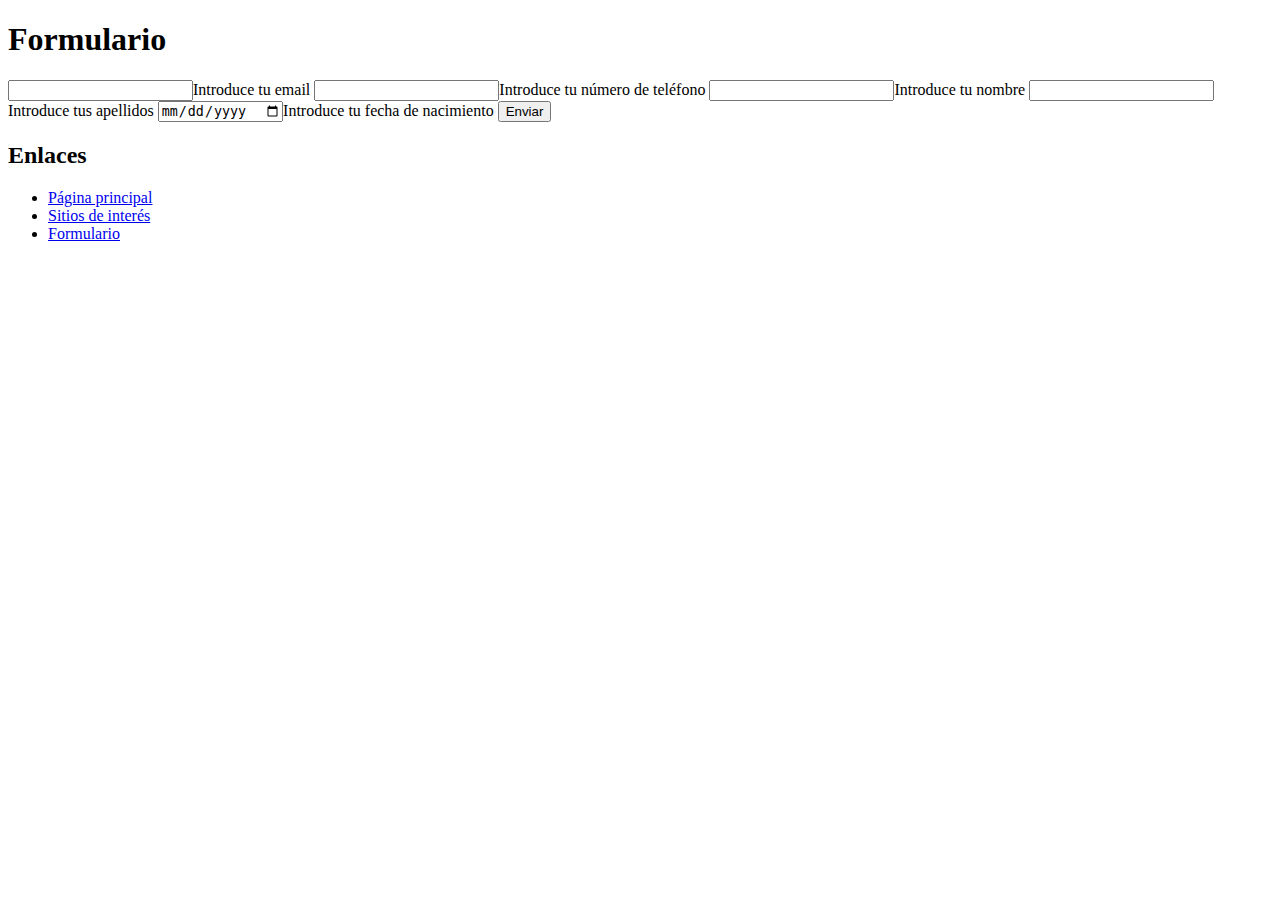
==== formulario.html @ cb352371 "contenidos y formulario" ====
<!DOCTYPE html>
<html lang="en">
<head>
    <meta charset="UTF-8">
    <meta name="viewport" content="width=device-width, initial-scale=1.0">
    <title>Formulario</title>

</head>

<body>
    <h1>Formulario</h1>
    <form>
        
        <input type="email">Introduce tu email 
        <input type="number">Introduce tu número de teléfono
        <input type="name">Introduce tu nombre
        <input type="name">Introduce tus apellidos
        <input type="date">Introduce tu fecha de nacimiento
        <button>Enviar</button>
    </form>
    <h2>Enlaces</h2>
       <nav>
            <ul>
                <li>
                    <a href="index.html">Página principal</a>
                </li>
                <li>
                    <a href="sitios_de_interes.html">Sitios de interés</a>
                </li>
                <li>
                    <a href="formulario.html">Formulario</a>
                </li>
            </ul>
        </nav>        
    
</body>
</html>
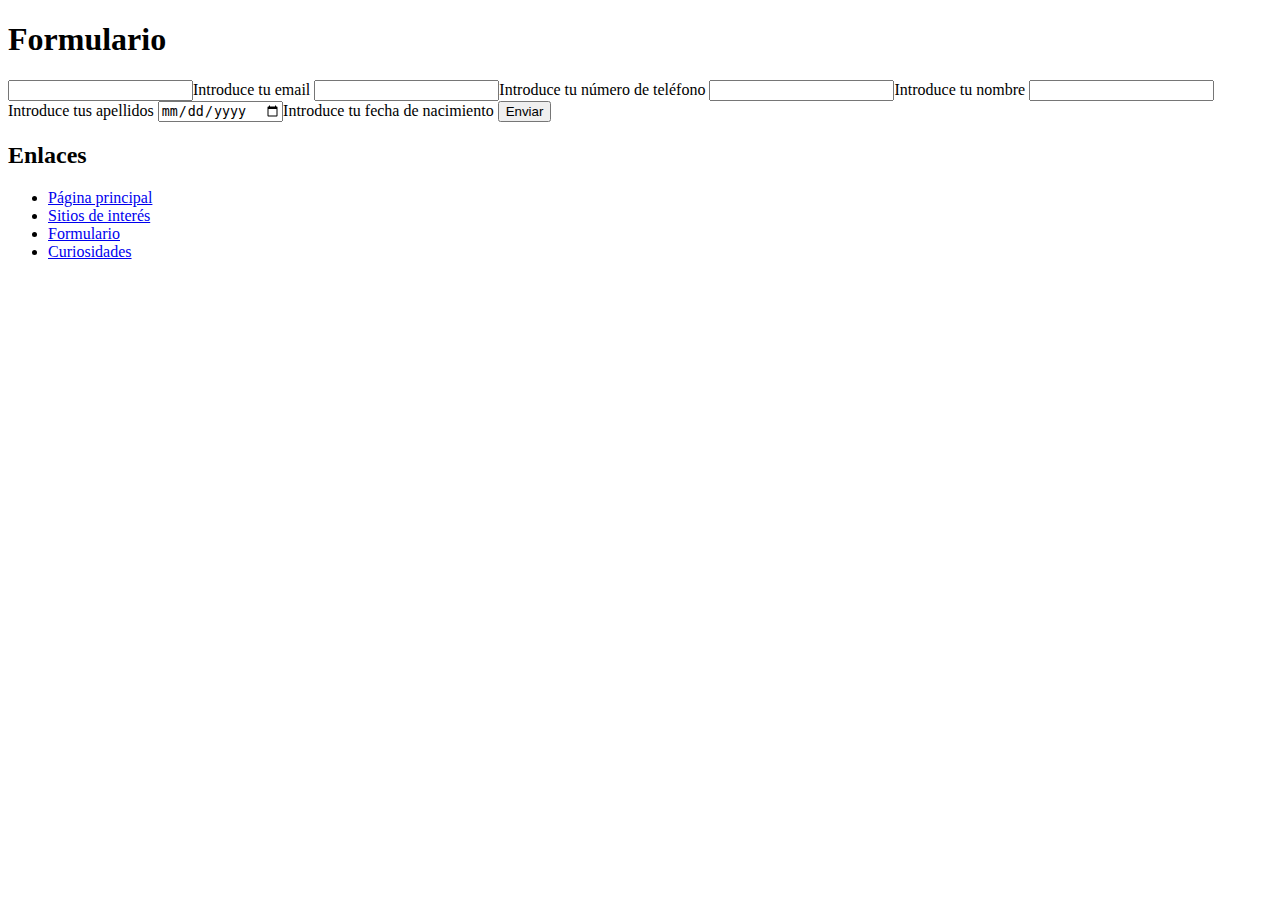
==== commit 280078a9: "lista de definicion y añadidos" ====
--- a/formulario.html
+++ b/formulario.html
@@ -12,7 +12,7 @@
     <form>
         
         <input type="email">Introduce tu email 
-        <input type="number">Introduce tu número de teléfono
+        <input type="tel">Introduce tu número de teléfono
         <input type="name">Introduce tu nombre
         <input type="name">Introduce tus apellidos
         <input type="date">Introduce tu fecha de nacimiento
@@ -30,6 +30,9 @@
                 <li>
                     <a href="formulario.html">Formulario</a>
                 </li>
+                <li>
+                    <a href="curiosidades.html">Curiosidades</a>
+                </li>
             </ul>
         </nav>        
     
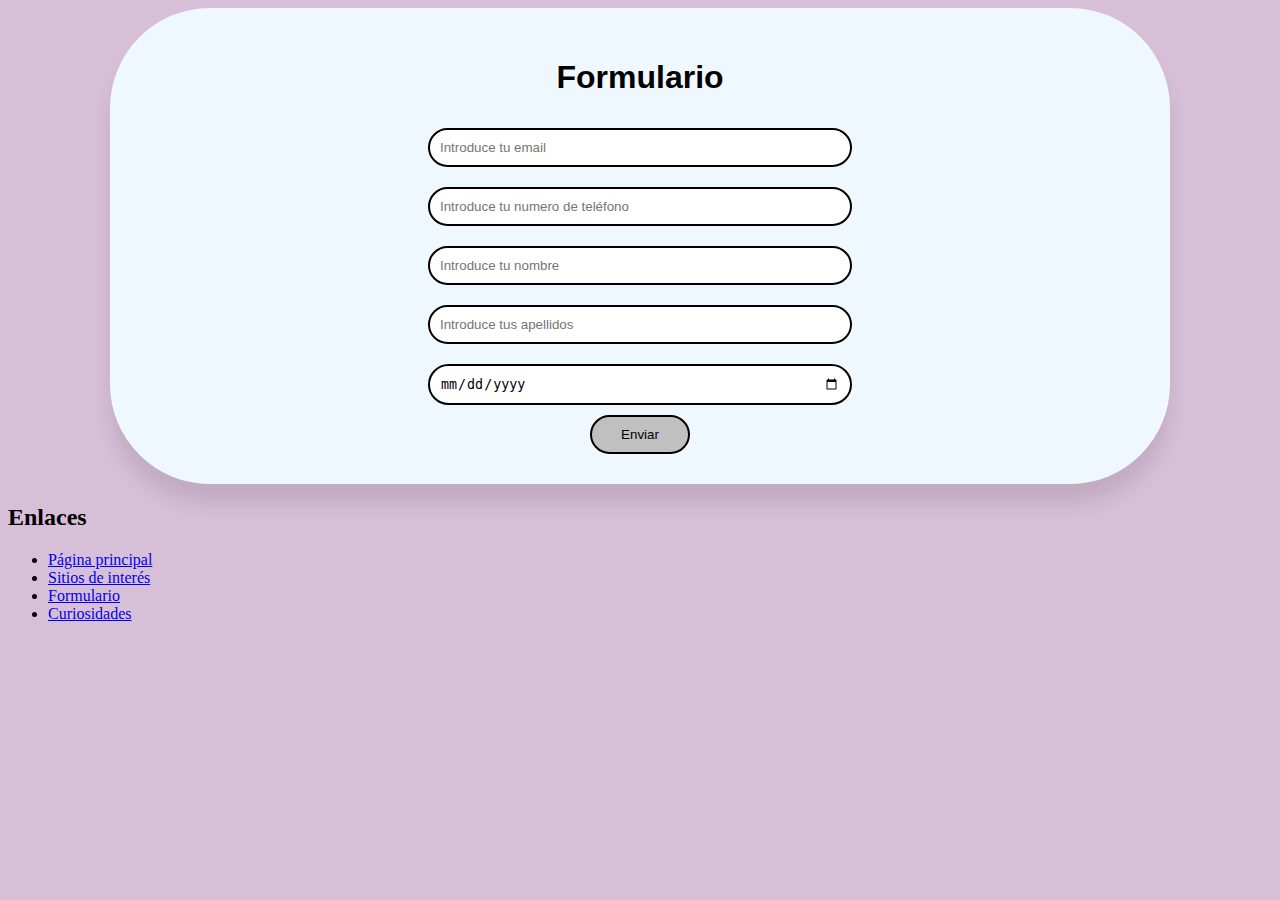
==== commit fd50b415: "cambios dia 28" ====
--- a/formulario.html
+++ b/formulario.html
@@ -4,20 +4,33 @@
     <meta charset="UTF-8">
     <meta name="viewport" content="width=device-width, initial-scale=1.0">
     <title>Formulario</title>
-
+    <link rel="stylesheet" href="formulario.css">
 </head>
 
 <body>
+<div class="entrada_formulario">
     <h1>Formulario</h1>
     <form>
-        
-        <input type="email">Introduce tu email 
-        <input type="tel">Introduce tu número de teléfono
-        <input type="name">Introduce tu nombre
-        <input type="name">Introduce tus apellidos
-        <input type="date">Introduce tu fecha de nacimiento
-        <button>Enviar</button>
+        <div class="entrada_email">
+            <input type="email" placeholder="Introduce tu email">
+        </div>
+        <div class="entrada_tel">
+            <input type="tel" placeholder="Introduce tu numero de teléfono">
+        </div>    
+        <div class="entrada_nombre">    
+            <input type="name" placeholder="Introduce tu nombre">
+        </div>    
+        <div class="entrada_apellidos">   
+            <input type="name" placeholder="Introduce tus apellidos">
+        </div>
+        <div class="entrada_nacimiento">
+            <input type="date" placeholder="Introduce tu fecha de nacimiento">
+        </div>
+        <div class="entrada_enviar">
+            <button>Enviar</button>
+        </div>
     </form>
+</div>
     <h2>Enlaces</h2>
        <nav>
             <ul>
--- a/formulario.css
+++ b/formulario.css
@@ -0,0 +1,76 @@
+body {
+    background-color:thistle
+}
+.entrada_formulario{
+    font-family: 'Franklin Gothic Medium', 'Arial Narrow', Arial, sans-serif;
+    background-color: aliceblue;
+    text-align: center;
+    margin: auto;
+    border-color: black;
+    border-radius: 100px;
+    box-shadow: 0 20px 20px rgba(0, 0, 0, 0.1);
+    width: 1000px;
+    padding: 30px;
+    align-items: center;
+    
+}
+.entrada_email{
+    padding: 10px;
+}
+.entrada_email input {
+    padding: 10px;
+    border: 2px solid black;
+    border-radius: 100px;
+    width: 400px;
+    
+}
+.entrada_tel {
+    padding: 10px;
+}
+.entrada_tel input {
+    padding: 10px;
+    border: 2px solid black;
+    border-radius: 100px;
+    width: 400px;
+}
+.entrada_nombre {
+    padding: 10px;
+}
+.entrada_nombre input {
+    padding: 10px;
+    border: 2px solid black;
+    border-radius: 100px;
+    width: 400px;
+}
+.entrada_apellidos {
+    padding: 10px;
+}
+.entrada_apellidos input {
+    padding: 10px;
+    border: 2px solid black;
+    border-radius: 100px;
+    width: 400px;
+}
+.entrada_nacimiento {
+    padding: 10px;
+
+}
+.entrada_nacimiento input {
+    padding: 10px;
+    border: 2px solid black;
+    border-radius: 100px;
+    width: 400px;
+}
+.entrada_enviar button {
+    background-color:silver;
+    transition: background-color 0.5s;
+    cursor: pointer;
+    padding: 10px;
+    border: 2px solid black;
+    border-radius: 100px;
+    width: 100px;
+    
+}
+.entrada_enviar button:hover {
+    background-color: gray;
+}